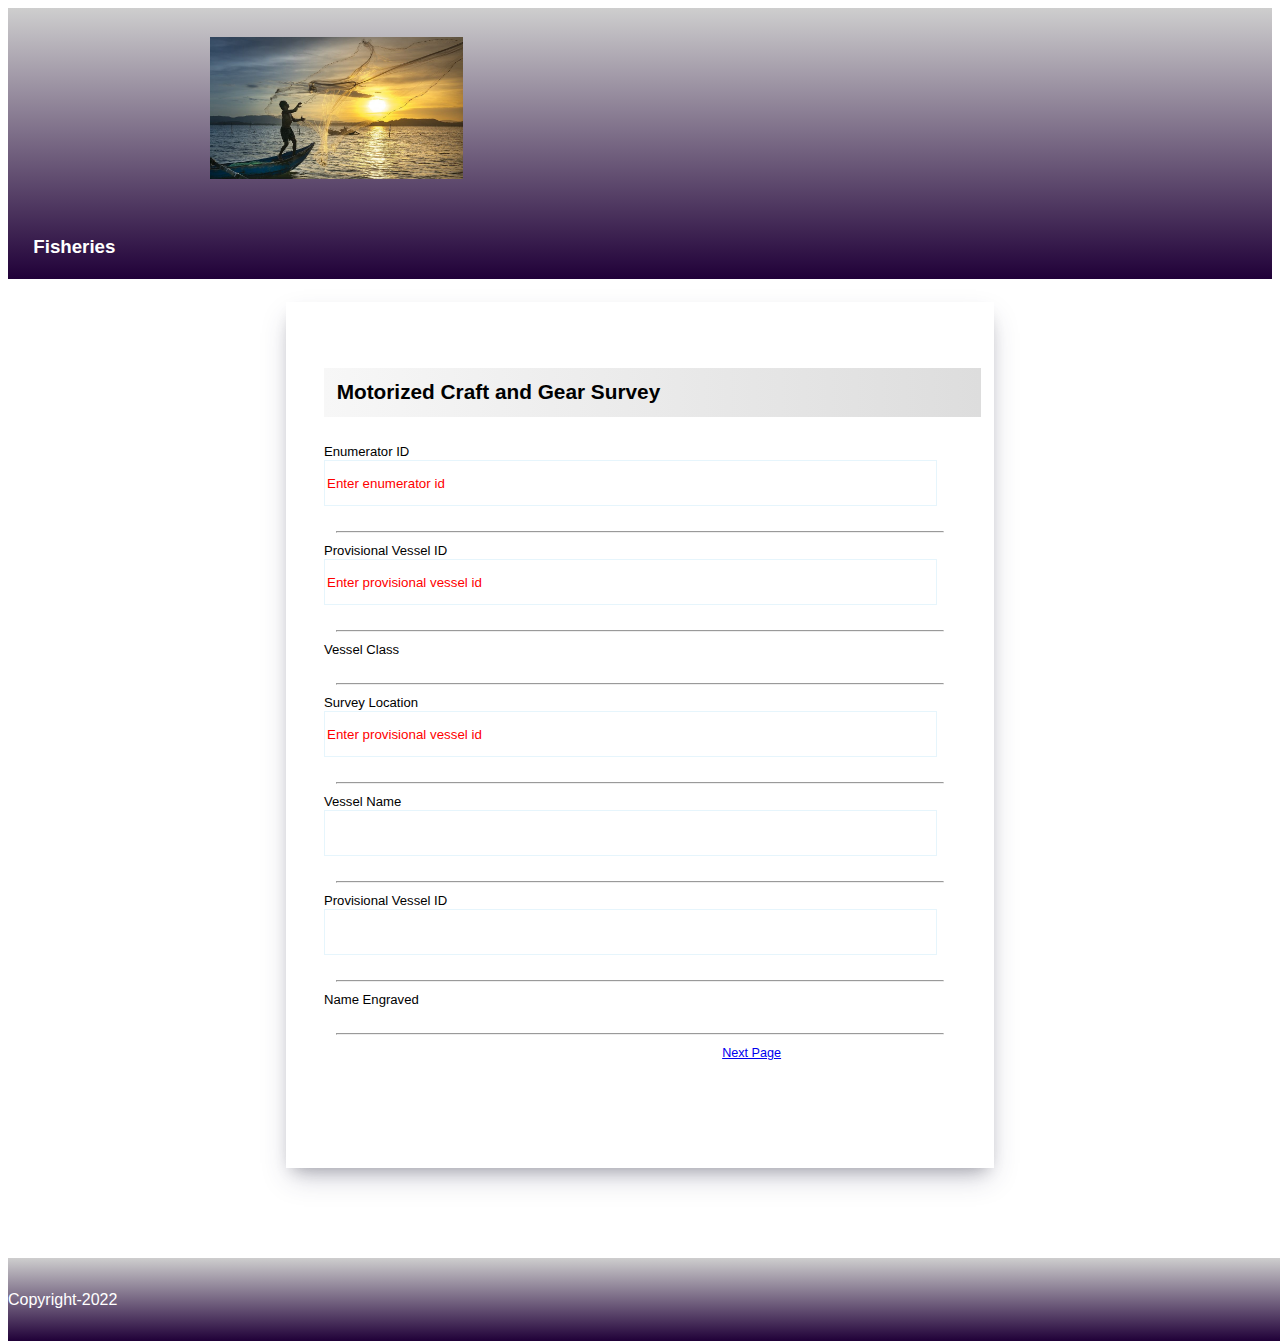
==== index.html @ 8d5d70c1 "first commit" ====
<!DOCTYPE html>
<html lang="en">

<head>
    <meta charset="UTF-8">
    <meta http-equiv="X-UA-Compatible" content="IE=edge">
    <meta name="viewport" content="width=device-width, initial-scale=1.0">
    <title>Document</title>
    <link href="https://cdn.jsdelivr.net/npm/bootstrap@5.1.3/dist/css/bootstrap.min.css" rel="stylesheet"
        integrity="sha384-1BmE4kWBq78iYhFldvKuhfTAU6auU8tT94WrHftjDbrCEXSU1oBoqyl2QvZ6jIW3" crossorigin="anonymous">
    <link rel="stylesheet" href="./style/style.css">
    <link rel="stylesheet" href="./style/header.css">
    <link rel="stylesheet" href="./style/footer.css">
    <script src="https://cdn.jsdelivr.net/npm/bootstrap@5.1.3/dist/js/bootstrap.bundle.min.js"
        integrity="sha384-ka7Sk0Gln4gmtz2MlQnikT1wXgYsOg+OMhuP+IlRH9sENBO0LRn5q+8nbTov4+1p"
        crossorigin="anonymous"></script>
    <script src="https://cdnjs.cloudflare.com/ajax/libs/jquery/3.6.1/jquery.min.js"
        integrity="sha512-aVKKRRi/Q/YV+4mjoKBsE4x3H+BkegoM/em46NNlCqNTmUYADjBbeNefNxYV7giUp0VxICtqdrbqU7iVaeZNXA=="
        crossorigin="anonymous" referrerpolicy="no-referrer"></script>
    <script src="./js/index.js"></script>
    <style>
        @media (max-width:768px) {
            form {
                width: 94% !important;
                margin: auto;
                min-height: 29rem !important;
                /* background: red; */
            }

            label {
                margin-left: 3%;
            }

            input,
            .dropdown-select {
                margin-left: 3%;
            }

            .heading {
                font-size: 100%;
                text-align: center;
                margin-bottom: 8%;
            }

            .inner-navigation {
                margin: auto !important;
                font-size: 78%;
                margin-left: 0 !important;
            }

            .col-xl-6 {
                margin-bottom: 24px;
            }
        }
    </style>
</head>

<body>
    <nav>
        <div class="d-flex">
            <img class="logo" src="./images/cropped-fish.jpg" alt="" srcset="">
            <!-- </div> -->
            <!-- <div> -->
            <h3>Fisheries</h3>
            <!-- </div> -->
        </div>
        <!-- <div class="progress-container">
            <div class="progress">
                <div class="percent"></div>
            </div>
            <div class="steps">
                <div class="step" id="0"></div>
                <div class="step" id="1"></div>
                <div class="step" id="2"></div>
                <div class="step" id="3"></div>
            </div>
        </div> -->
    </nav>
    <form style="margin: auto;width: 50%;" class="my-3">
        <h4 class="heading card-header" style="margin-bottom: 4%;">Motorized Craft and Gear Survey</h4>
        <div class=" mb-3">
            <label for="exampleInputEmail1" class="form-label">Enumerator ID</label>
            <input type="number" class="form-control bg-light" id="exampleInputEmail1" aria-describedby="emailHelp"
                placeholder="Enter enumerator id">
        </div>
        <hr style="width: 96%;color: #c1c1c1;    margin-top: 25px;">
        <div class="mb-3">
            <label for="exampleInputPassword1" class="form-label">Provisional Vessel ID</label>
            <input type="number" class="form-control bg-light" id="exampleInputPassword1"
                placeholder="Enter provisional vessel id">
        </div>
        <hr style="width: 96%;color: #c1c1c1;    margin-top: 25px;">
        <div class="mb-5 pb-3">
            <label for="exampleInputPassword1" class="form-label">Vessel Class</label>
            <select name="" class="bg-light">
                <option value="individual">Motorized Marine</option>
                <option value="Group">Motorized Coastal</option>
                <option value="Group">Motorized River & Coastal</option>
            </select>
        </div>
        <hr style="width: 96%;color: #c1c1c1;    margin-top: 25px;">
        <div class="mb-3">
            <label for="exampleInputPassword1" class="form-label">Survey Location</label>
            <input type="number" class="form-control bg-light" id="exampleInputPassword1"
                placeholder="Enter provisional vessel id">
        </div>
        <hr style="width: 96%;color: #c1c1c1;    margin-top: 25px;">
        <div class="mb-3">
            <label for="exampleInputEmail1" class="form-label">Vessel Name</label>
            <input type="number" class="form-control bg-light" id="exampleInputEmail1" aria-describedby="emailHelp">
        </div>
        <hr style="width: 96%;color: #c1c1c1;    margin-top: 25px;">
        <div class="mb-3">
            <label for="exampleInputPassword1" class="form-label">Provisional Vessel ID</label>
            <input type="number" class="form-control bg-light" id="exampleInputPassword1">
        </div>
        <hr style="width: 96%;color: #c1c1c1; margin-top: 25px;">
        <div class="mb-5 pb-3">
            <label for="exampleInputPassword1" class="form-label">Name Engraved</label>
            <select name="" class="bg-light">
                <option value="individual">Yes</option>
                <option value="Group">No</option>
            </select>
        </div>
        <hr style="width: 96%;color: #c1c1c1; margin-top: 25px;">
        <div class="navigation-button">
            <div class="d-flex inner-navigation" style="margin-left: 63%;">
                <!-- <div>
                    <a class="btn btn-dark" href="index.html">go back</a>
                </div> -->
                <div style="">
                    <a href="page1.html" class="btn btn-primary float-right" style="">Next Page</a>
                </div>

            </div>
        </div>
    </form>

    <footer class="text-center">
        <p style="vertical-align: middle;">Copyright-2022</p>
    </footer>

</body>

</html>

<script>
    let els = document.getElementsByClassName('step');
    let steps = [];
    Array.prototype.forEach.call(els, (e) => {
        steps.push(e);
        e.addEventListener('click', (x) => {
            progress(x.target.id);
        });
    });

    function progress(stepNum) {
        let p = stepNum * 30;
        document.getElementsByClassName('percent')[0].style.width = `${p}%`;
        steps.forEach((e) => {
            if (e.id === stepNum) {
                e.classList.add('selected');
                e.classList.remove('completed');
            }
            if (e.id < stepNum) {
                e.classList.add('completed');
            }
            if (e.id > stepNum) {
                e.classList.remove('selected', 'completed');
            }
        });
    }
</script>
---- style/style.css ----
* {
    /* margin: auto; */
}

body {
    /* margin: 2%; */
    /* position: relative; */
    overflow: auto;
    font-family: Arial, Helvetica, sans-serif;
}

.container {
    position: relative;
}

form {
    /* margin: 2% 0 2% 0;*/
    margin: auto;
    /* margin-bottom: 10%; */
    position: relative;
    padding: 3%;
    width: 70%;
    min-height: 47rem !important;
    padding-bottom: 6%;
    box-shadow: rgba(50, 50, 93, 0.25) 0px 13px 27px -5px, rgba(0, 0, 0, 0.3) 0px 8px 16px -8px;
}



.heading {
    background-image: linear-gradient(270deg, #ddd, #f7f7f7);
    padding: 2%;
    font-size: 130%;
    width: 100%;
    
}

.form-control {
    width: 96%;
    /* background: #f5f5f5; */
    /* border: none; */
    border: 1px solid rgb(230, 245, 252);
    font-family: inherit;
    /* box-shadow: 0px 2px 5px 0px rgba(155, 155, 155, 0.5); */
    height: 42px;
    /* opacity: 1; */
}

.navigation-button {
    /* margin:auto; */
    width: 100%;
    position: flex;
    /* margin-left: 26%; */
}

.inner-navigation {
    justify-content: end;

}

@media all and (max-width:116%) {
    .btn-primary {
        display: block;
    }

    /* .btn-dark{
        display: block;
    } */
}

.btn-primary {
    font-size: 79%;
    
}

.btn-dark {
    font-size: 79%;
    margin-right: 2px;
}



label {
    font-size: 82%;
    margin-bottom: 1%;
    font-weight: 400;
    font-family: sans-serif;
}

::placeholder {
    color: red;
}

@media(max-width:34em) {
    .main {
        min-width: 150px;
        width: auto;
    }
}

/* .btn-primary{
    font-size: 100%;
    width: 200%;
}
.btn-dark{
    font-size: 100%;
    width: 200%;
} */

select {
    display: none !important;
}

.dropdown-select {
    background-image: linear-gradient(to bottom, rgba(255, 255, 255, 0.25) 0%, rgba(255, 255, 255, 0) 100%);
    background-repeat: repeat-x;
    filter: progid:DXImageTransform.Microsoft.gradient(startColorstr='#40FFFFFF', endColorstr='#00FFFFFF', GradientType=0);
    background-color: #fff;
    border-radius: 6px;
    /* border: 2px solid rgb(230, 245, 252); */
    box-shadow: 0px 2px 5px 0px rgba(155, 155, 155, 0.5);
    box-sizing: border-box;
    cursor: pointer;
    display: block;
    float: left;
    font-size: 14px;
    font-weight: normal;
    height: 42px;
    line-height: 40px;
    outline: none;
    padding-left: 18px;
    padding-right: 30px;
    position: relative;
    text-align: left !important;
    transition: all 0.2s ease-in-out;
    -webkit-user-select: none;
    -moz-user-select: none;
    -ms-user-select: none;
    user-select: none;
    white-space: nowrap;
    width: auto;

}

.dropdown-select:focus {
    background-color: #fff;
}

.dropdown-select:hover {
    background-color: #fff;
}

.dropdown-select:active,
.dropdown-select.open {
    background-color: #fff !important;
    border-color: #bbb;
    box-shadow: 0 1px 4px rgba(0, 0, 0, 0.05) inset;
}

.dropdown-select:after {
    height: 0;
    width: 0;
    border-left: 4px solid transparent;
    border-right: 4px solid transparent;
    border-top: 4px solid #777;
    -webkit-transform: origin(50% 20%);
    transform: origin(50% 20%);
    transition: all 0.125s ease-in-out;
    content: '';
    display: block;
    margin-top: -2px;
    pointer-events: none;
    position: absolute;
    right: 10px;
    top: 50%;
}

.dropdown-select.open:after {
    -webkit-transform: rotate(-180deg);
    transform: rotate(-180deg);
}

.dropdown-select.open .list {
    -webkit-transform: scale(1);
    transform: scale(1);
    opacity: 1;
    pointer-events: auto;
}

.dropdown-select.open .option {
    cursor: pointer;
}

.dropdown-select.wide {
    width: 96%;
}

.dropdown-select.wide .list {
    left: 0 !important;
    right: 0 !important;
}

.dropdown-select .list {
    box-sizing: border-box;
    transition: all 0.15s cubic-bezier(0.25, 0, 0.25, 1.75), opacity 0.1s linear;
    -webkit-transform: scale(0.75);
    transform: scale(0.75);
    -webkit-transform-origin: 50% 0;
    transform-origin: 50% 0;
    box-shadow: 0 0 0 1px rgba(0, 0, 0, 0.09);
    background-color: #fff;
    border-radius: 6px;
    margin-top: 4px;
    padding: 3px 0;
    opacity: 0;
    overflow: hidden;
    pointer-events: none;
    position: absolute;
    top: 100%;
    left: 0;
    z-index: 999;
    max-height: 250px;
    overflow: auto;
    border: 1px solid #ddd;
}

.dropdown-select .list:hover .option:not(:hover) {
    background-color: transparent !important;
}

.dropdown-select .dd-search {
    overflow: hidden;
    display: flex;
    align-items: center;
    justify-content: center;
    margin: 0.5rem;
}

.dropdown-select .dd-searchbox {
    width: 90%;
    padding: 0.5rem;
    border: 1px solid #999;
    border-color: #999;
    border-radius: 4px;
    outline: none;
}

.dropdown-select .dd-searchbox:focus {
    border-color: #12CBC4;
}

.dropdown-select .list ul {
    padding: 0;
}

.dropdown-select .option {
    cursor: default;
    font-weight: 400;
    line-height: 40px;
    outline: none;
    padding-left: 18px;
    padding-right: 29px;
    text-align: left;
    transition: all 0.2s;
    list-style: none;
}

.dropdown-select .option:hover,
.dropdown-select .option:focus {
    background-color: #f6f6f6 !important;
}

.dropdown-select .option.selected {
    font-weight: 600;
    color: #12cbc4;
}

.dropdown-select .option.selected:focus {
    background: #f6f6f6;
}

.dropdown-select a {
    color: #aaa;
    text-decoration: none;
    transition: all 0.2s ease-in-out;
}

.dropdown-select a:hover {
    color: #666;
}
---- style/header.css ----
@import url('https://fonts.googleapis.com/css2?family=Rubik&display=swap');

nav{
    background-image: linear-gradient(0deg,#200038,#cecece);
    height: 271px;
    position: relative;
    color: white;
    width: 100%;
    margin-bottom: 23px;
}
.logo{
    width: 20%;
    margin-left: 16%;
    margin-top: 29px;
}
h3{
    margin-top: 53px;
    margin-left: 2%;
}


.progress-container {
    position: absolute;
    top: 50%;
    left: 50%;
    transform: translate(-50%, -50%);
  }
  .steps {
    position: relative;
    display: flex;
    justify-content: space-between;
    width: 200px;
  }
  .step {
    width: 20px;
    height: 20px;
    background: #fff;
    border: 2px solid #ACACA6;
    border-radius: 50%;
    transition: background 1s;
  }
  .step.selected {
    border: 2px solid #4B81BD;   
  }
  .step.completed {
    border: 2px solid #4B81BD;
    background: #4B81BD; 
  }
  .progress {
    position: absolute;
    width: 100%;
    height: 50%;
    border-bottom: 2px solid #ACACA6;
    z-index: -1;
  }
  .percent {
    position: absolute;
    width: 0;
    height: 100%;
    border-bottom: 2px solid #4B81BD;
    z-index: 1;
    transition: width 1s;
  }
---- style/footer.css ----
footer{
    background-image: linear-gradient(0deg,#200038,#cecece);
    height: 66px;
    padding-top: 17px;
    color: white;
    position: absolute;
    width: 100%;
    margin-top: 90px;
}
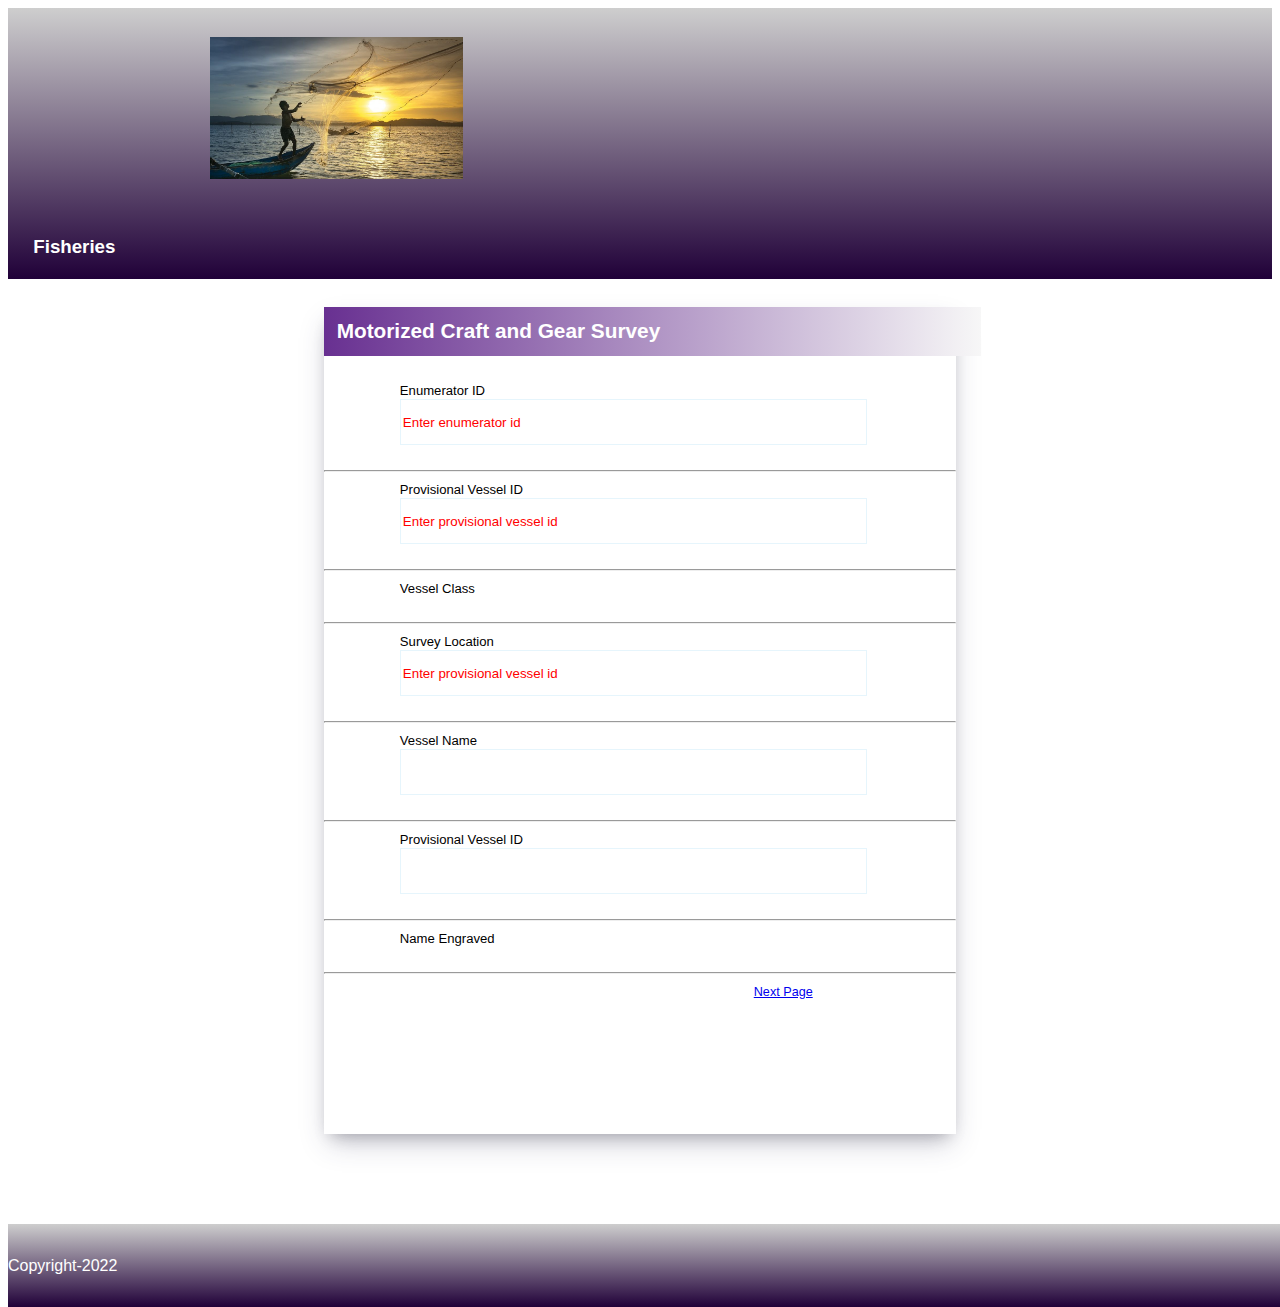
==== commit 872c2a93: "complete" ====
--- a/index.html
+++ b/index.html
@@ -19,6 +19,10 @@
         crossorigin="anonymous" referrerpolicy="no-referrer"></script>
     <script src="./js/index.js"></script>
     <style>
+        .input-holder{
+            width: 76%;
+            margin: auto;
+        }
         @media (max-width:768px) {
             form {
                 width: 94% !important;
@@ -76,65 +80,71 @@
             </div>
         </div> -->
     </nav>
-    <form style="margin: auto;width: 50%;" class="my-3">
-        <h4 class="heading card-header" style="margin-bottom: 4%;">Motorized Craft and Gear Survey</h4>
-        <div class=" mb-3">
-            <label for="exampleInputEmail1" class="form-label">Enumerator ID</label>
-            <input type="number" class="form-control bg-light" id="exampleInputEmail1" aria-describedby="emailHelp"
-                placeholder="Enter enumerator id">
-        </div>
-        <hr style="width: 96%;color: #c1c1c1;    margin-top: 25px;">
-        <div class="mb-3">
-            <label for="exampleInputPassword1" class="form-label">Provisional Vessel ID</label>
-            <input type="number" class="form-control bg-light" id="exampleInputPassword1"
-                placeholder="Enter provisional vessel id">
-        </div>
-        <hr style="width: 96%;color: #c1c1c1;    margin-top: 25px;">
-        <div class="mb-5 pb-3">
-            <label for="exampleInputPassword1" class="form-label">Vessel Class</label>
-            <select name="" class="bg-light">
-                <option value="individual">Motorized Marine</option>
-                <option value="Group">Motorized Coastal</option>
-                <option value="Group">Motorized River & Coastal</option>
-            </select>
-        </div>
-        <hr style="width: 96%;color: #c1c1c1;    margin-top: 25px;">
-        <div class="mb-3">
-            <label for="exampleInputPassword1" class="form-label">Survey Location</label>
-            <input type="number" class="form-control bg-light" id="exampleInputPassword1"
-                placeholder="Enter provisional vessel id">
-        </div>
-        <hr style="width: 96%;color: #c1c1c1;    margin-top: 25px;">
-        <div class="mb-3">
-            <label for="exampleInputEmail1" class="form-label">Vessel Name</label>
-            <input type="number" class="form-control bg-light" id="exampleInputEmail1" aria-describedby="emailHelp">
-        </div>
-        <hr style="width: 96%;color: #c1c1c1;    margin-top: 25px;">
-        <div class="mb-3">
-            <label for="exampleInputPassword1" class="form-label">Provisional Vessel ID</label>
-            <input type="number" class="form-control bg-light" id="exampleInputPassword1">
-        </div>
-        <hr style="width: 96%;color: #c1c1c1; margin-top: 25px;">
-        <div class="mb-5 pb-3">
-            <label for="exampleInputPassword1" class="form-label">Name Engraved</label>
-            <select name="" class="bg-light">
-                <option value="individual">Yes</option>
-                <option value="Group">No</option>
-            </select>
-        </div>
-        <hr style="width: 96%;color: #c1c1c1; margin-top: 25px;">
-        <div class="navigation-button">
-            <div class="d-flex inner-navigation" style="margin-left: 63%;">
-                <!-- <div>
+    <!-- <div class="card" style="width: 18rem;"> -->
+        <!-- <img src="..." class="card-img-top" alt="..."> -->
+        <!-- <div class="card-body"> -->
+            <form style="margin: auto;width: 50%;" class="my-3">
+                <h4 class="heading card-header" style="margin-bottom: 4%;">Motorized Craft and Gear Survey</h4>
+                <div class=" mb-3 input-holder">
+                    <label for="exampleInputEmail1" class="form-label">Enumerator ID</label>
+                    <input type="number" class="form-control bg-light" id="exampleInputEmail1"
+                        aria-describedby="emailHelp" placeholder="Enter enumerator id">
+                </div>
+                <hr style="color: #c1c1c1;    margin-top: 25px;">
+                <div class="mb-3 input-holder">
+                    <label for="exampleInputPassword1" class="form-label">Provisional Vessel ID</label>
+                    <input type="number" class="form-control bg-light" id="exampleInputPassword1"
+                        placeholder="Enter provisional vessel id">
+                </div>
+                <hr style="color: #c1c1c1;    margin-top: 25px;">
+                <div class="mb-5 pb-3 input-holder">
+                    <label for="exampleInputPassword1" class="form-label">Vessel Class</label>
+                    <select name="" class="bg-light">
+                        <option value="individual">Motorized Marine</option>
+                        <option value="Group">Motorized Coastal</option>
+                        <option value="Group">Motorized River & Coastal</option>
+                    </select>
+                </div>
+                <hr style="color: #c1c1c1;    margin-top: 25px;">
+                <div class="mb-3 input-holder">
+                    <label for="exampleInputPassword1" class="form-label">Survey Location</label>
+                    <input type="number" class="form-control bg-light" id="exampleInputPassword1"
+                        placeholder="Enter provisional vessel id">
+                </div>
+                <hr style="color: #c1c1c1;    margin-top: 25px;">
+                <div class="mb-3 input-holder">
+                    <label for="exampleInputEmail1" class="form-label">Vessel Name</label>
+                    <input type="number" class="form-control bg-light" id="exampleInputEmail1"
+                        aria-describedby="emailHelp">
+                </div>
+                <hr style="color: #c1c1c1;    margin-top: 25px;">
+                <div class="mb-3 input-holder">
+                    <label for="exampleInputPassword1" class="form-label">Provisional Vessel ID</label>
+                    <input type="number" class="form-control bg-light" id="exampleInputPassword1">
+                </div>
+                <hr style="color: #c1c1c1; margin-top: 25px;">
+                <div class="mb-5 pb-3 input-holder">
+                    <label for="exampleInputPassword1" class="form-label">Name Engraved</label>
+                    <select name="" class="bg-light">
+                        <option value="individual">Yes</option>
+                        <option value="Group">No</option>
+                    </select>
+                </div>
+                <hr style="color: #c1c1c1; margin-top: 25px;">
+                <div class="navigation-button">
+                    <div class="d-flex inner-navigation" style="margin-left: 63%;">
+                        <!-- <div>
                     <a class="btn btn-dark" href="index.html">go back</a>
                 </div> -->
-                <div style="">
-                    <a href="page1.html" class="btn btn-primary float-right" style="">Next Page</a>
+                        <div style="">
+                            <a href="page1.html" class="btn btn-primary float-right" style="">Next Page</a>
+                        </div>
+
+                    </div>
                 </div>
-
-            </div>
-        </div>
-    </form>
+            </form>
+        <!-- </div> -->
+    <!-- </div> -->
 
     <footer class="text-center">
         <p style="vertical-align: middle;">Copyright-2022</p>
--- a/style/style.css
+++ b/style/style.css
@@ -18,17 +18,22 @@
     margin: auto;
     /* margin-bottom: 10%; */
     position: relative;
-    padding: 3%;
+    /* padding: 3%; */
     width: 70%;
     min-height: 47rem !important;
     padding-bottom: 6%;
     box-shadow: rgba(50, 50, 93, 0.25) 0px 13px 27px -5px, rgba(0, 0, 0, 0.3) 0px 8px 16px -8px;
 }
 
-
+.row{
+    margin-left: 7%;
+    width: 87%;
+}
 
 .heading {
-    background-image: linear-gradient(270deg, #ddd, #f7f7f7);
+    /* background-image: linear-gradient(270deg, #ddd, #f7f7f7); */
+    background-image: linear-gradient(90deg,#683091,#f7f7f7);
+    color: white;
     padding: 2%;
     font-size: 130%;
     width: 100%;
@@ -55,7 +60,7 @@
 
 .inner-navigation {
     justify-content: end;
-
+    padding-inline: 5%;
 }
 
 @media all and (max-width:116%) {
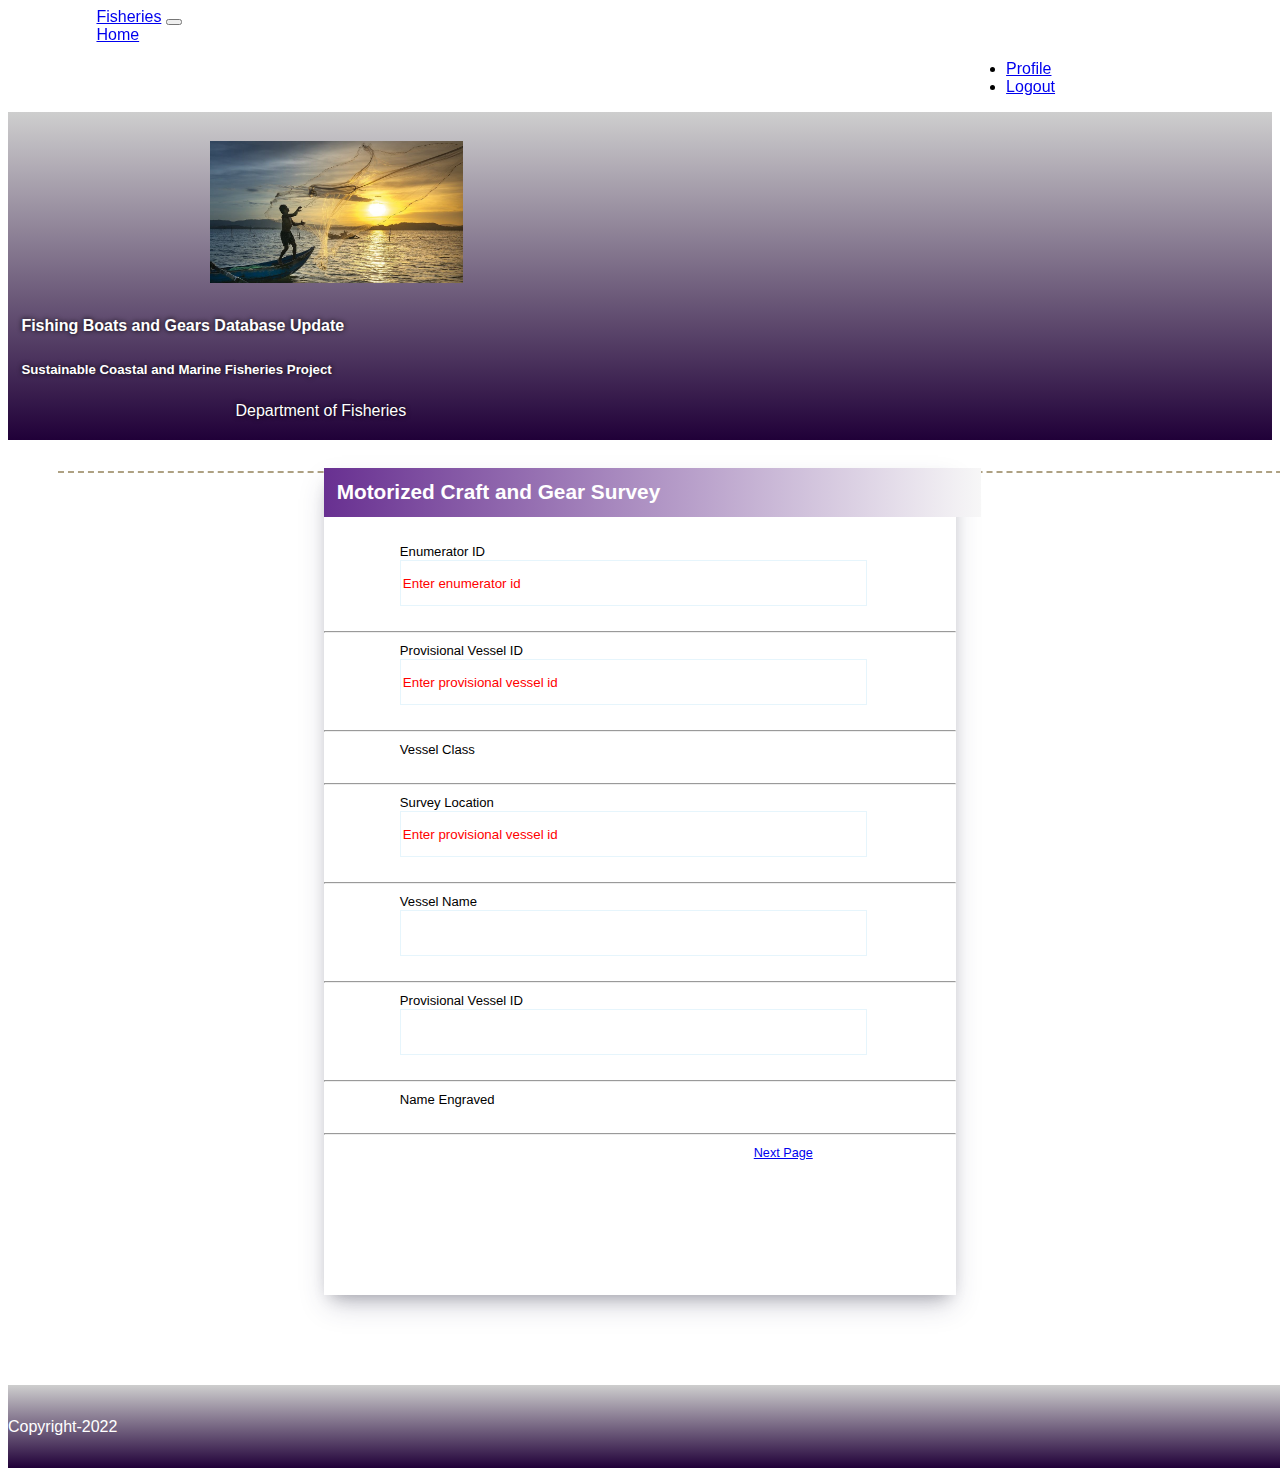
==== commit d2bc67eb: "navbar" ====
--- a/index.html
+++ b/index.html
@@ -17,12 +17,16 @@
     <script src="https://cdnjs.cloudflare.com/ajax/libs/jquery/3.6.1/jquery.min.js"
         integrity="sha512-aVKKRRi/Q/YV+4mjoKBsE4x3H+BkegoM/em46NNlCqNTmUYADjBbeNefNxYV7giUp0VxICtqdrbqU7iVaeZNXA=="
         crossorigin="anonymous" referrerpolicy="no-referrer"></script>
+    <link rel="stylesheet" href="https://cdnjs.cloudflare.com/ajax/libs/font-awesome/6.2.1/css/all.min.css"
+        integrity="sha512-MV7K8+y+gLIBoVD59lQIYicR65iaqukzvf/nwasF0nqhPay5w/9lJmVM2hMDcnK1OnMGCdVK+iQrJ7lzPJQd1w=="
+        crossorigin="anonymous" referrerpolicy="no-referrer" />
     <script src="./js/index.js"></script>
     <style>
-        .input-holder{
+        .input-holder {
             width: 76%;
             margin: auto;
         }
+
         @media (max-width:768px) {
             form {
                 width: 94% !important;
@@ -60,13 +64,63 @@
 </head>
 
 <body>
-    <nav>
+    <div class="navbar-sticky">
+        <nav class="navbar navbar-expand-lg navbar-light bg-light">
+            <div class="container-fluid">
+                <a class="navbar-brand" href="#">Fisheries</a>
+                <button class="navbar-toggler" type="button" data-bs-toggle="collapse"
+                    data-bs-target="#navbarNavAltMarkup" aria-controls="navbarNavAltMarkup" aria-expanded="false"
+                    aria-label="Toggle navigation">
+                    <span class="navbar-toggler-icon"></span>
+                </button>
+                <div class="collapse navbar-collapse" id="navbarNavAltMarkup">
+                    <div class="navbar-nav">
+                        <a class="nav-link active" aria-current="page" href="#">Home</a>
+                        <!-- <a class="nav-link" href="#">Features</a>
+                    <a class="nav-link" href="#">Pricing</a>
+                    <a class="nav-link disabled">Disabled</a> -->
+                        <div class="nav-link">
+
+                        </div>
+                    </div>
+                    <div class="dropdown" style="margin-left: 80%;">
+
+                        <i id="dropdownMenuButton1" data-bs-toggle="dropdown" aria-expanded="false"
+                            class="fa-solid fa-user"></i>
+
+                        <ul class="dropdown-menu" aria-labelledby="dropdownMenuButton1">
+                            <li><a class="dropdown-item" href="#">Profile</a></li>
+                            <li><a class="dropdown-item" href="#">Logout</a></li>
+                            <!-- <li><a class="dropdown-item" href="#">Something else here</a></li> -->
+                        </ul>
+                    </div>
+                </div>
+            </div>
+        </nav>
+    </div>
+    <header>
         <div class="d-flex">
             <img class="logo" src="./images/cropped-fish.jpg" alt="" srcset="">
             <!-- </div> -->
             <!-- <div> -->
-            <h3>Fisheries</h3>
+            <div class="" style="display: block;width:53%;">
+                <h4 id="header-top">Fishing Boats and Gears Database Update</h4>
+                <h5 id="header-bottom" style="">Sustainable Coastal and Marine Fisheries Project</h5>
+            </div>
+
+
             <!-- </div> -->
+        </div>
+        <p id="dept-of-fisheries" style="">Department of Fisheries</p>
+        <div class="d-flex">
+            <div data-v-1e54327c="" class="gv_course_learn_progress_block">
+                <span data-v-1e54327c="" class="start-step"><i data-v-1e54327c=""
+                        class="fa fa-flag-checkered"></i></span>
+                <span data-v-1e54327c="" class="end-step"><span data-v-1e54327c=""><i data-v-1e54327c=""
+                            class="fa fa-trophy"></i></span></span>
+                <span data-v-1e54327c="" class="inner-border"></span>
+
+            </div>
         </div>
         <!-- <div class="progress-container">
             <div class="progress">
@@ -79,71 +133,70 @@
                 <div class="step" id="3"></div>
             </div>
         </div> -->
-    </nav>
+    </header>
     <!-- <div class="card" style="width: 18rem;"> -->
-        <!-- <img src="..." class="card-img-top" alt="..."> -->
-        <!-- <div class="card-body"> -->
-            <form style="margin: auto;width: 50%;" class="my-3">
-                <h4 class="heading card-header" style="margin-bottom: 4%;">Motorized Craft and Gear Survey</h4>
-                <div class=" mb-3 input-holder">
-                    <label for="exampleInputEmail1" class="form-label">Enumerator ID</label>
-                    <input type="number" class="form-control bg-light" id="exampleInputEmail1"
-                        aria-describedby="emailHelp" placeholder="Enter enumerator id">
-                </div>
-                <hr style="color: #c1c1c1;    margin-top: 25px;">
-                <div class="mb-3 input-holder">
-                    <label for="exampleInputPassword1" class="form-label">Provisional Vessel ID</label>
-                    <input type="number" class="form-control bg-light" id="exampleInputPassword1"
-                        placeholder="Enter provisional vessel id">
-                </div>
-                <hr style="color: #c1c1c1;    margin-top: 25px;">
-                <div class="mb-5 pb-3 input-holder">
-                    <label for="exampleInputPassword1" class="form-label">Vessel Class</label>
-                    <select name="" class="bg-light">
-                        <option value="individual">Motorized Marine</option>
-                        <option value="Group">Motorized Coastal</option>
-                        <option value="Group">Motorized River & Coastal</option>
-                    </select>
-                </div>
-                <hr style="color: #c1c1c1;    margin-top: 25px;">
-                <div class="mb-3 input-holder">
-                    <label for="exampleInputPassword1" class="form-label">Survey Location</label>
-                    <input type="number" class="form-control bg-light" id="exampleInputPassword1"
-                        placeholder="Enter provisional vessel id">
-                </div>
-                <hr style="color: #c1c1c1;    margin-top: 25px;">
-                <div class="mb-3 input-holder">
-                    <label for="exampleInputEmail1" class="form-label">Vessel Name</label>
-                    <input type="number" class="form-control bg-light" id="exampleInputEmail1"
-                        aria-describedby="emailHelp">
-                </div>
-                <hr style="color: #c1c1c1;    margin-top: 25px;">
-                <div class="mb-3 input-holder">
-                    <label for="exampleInputPassword1" class="form-label">Provisional Vessel ID</label>
-                    <input type="number" class="form-control bg-light" id="exampleInputPassword1">
-                </div>
-                <hr style="color: #c1c1c1; margin-top: 25px;">
-                <div class="mb-5 pb-3 input-holder">
-                    <label for="exampleInputPassword1" class="form-label">Name Engraved</label>
-                    <select name="" class="bg-light">
-                        <option value="individual">Yes</option>
-                        <option value="Group">No</option>
-                    </select>
-                </div>
-                <hr style="color: #c1c1c1; margin-top: 25px;">
-                <div class="navigation-button">
-                    <div class="d-flex inner-navigation" style="margin-left: 63%;">
-                        <!-- <div>
+    <!-- <img src="..." class="card-img-top" alt="..."> -->
+    <!-- <div class="card-body"> -->
+    <form style="margin: auto;width: 50%;" class="my-3">
+        <h4 class="heading card-header" style="margin-bottom: 4%;">Motorized Craft and Gear Survey</h4>
+        <div class=" mb-3 input-holder">
+            <label for="exampleInputEmail1" class="form-label">Enumerator ID</label>
+            <input type="number" class="form-control bg-light" id="exampleInputEmail1" aria-describedby="emailHelp"
+                placeholder="Enter enumerator id">
+        </div>
+        <hr style="color: #c1c1c1;    margin-top: 25px;">
+        <div class="mb-3 input-holder">
+            <label for="exampleInputPassword1" class="form-label">Provisional Vessel ID</label>
+            <input type="number" class="form-control bg-light" id="exampleInputPassword1"
+                placeholder="Enter provisional vessel id">
+        </div>
+        <hr style="color: #c1c1c1;    margin-top: 25px;">
+        <div class="mb-5 pb-3 input-holder">
+            <label for="exampleInputPassword1" class="form-label">Vessel Class</label>
+            <select name="" class="bg-light">
+                <option value="individual">Motorized Marine</option>
+                <option value="Group">Motorized Coastal</option>
+                <option value="Group">Motorized River & Coastal</option>
+            </select>
+        </div>
+        <hr style="color: #c1c1c1;    margin-top: 25px;">
+        <div class="mb-3 input-holder">
+            <label for="exampleInputPassword1" class="form-label">Survey Location</label>
+            <input type="number" class="form-control bg-light" id="exampleInputPassword1"
+                placeholder="Enter provisional vessel id">
+        </div>
+        <hr style="color: #c1c1c1;    margin-top: 25px;">
+        <div class="mb-3 input-holder">
+            <label for="exampleInputEmail1" class="form-label">Vessel Name</label>
+            <input type="number" class="form-control bg-light" id="exampleInputEmail1" aria-describedby="emailHelp">
+        </div>
+        <hr style="color: #c1c1c1;    margin-top: 25px;">
+        <div class="mb-3 input-holder">
+            <label for="exampleInputPassword1" class="form-label">Provisional Vessel ID</label>
+            <input type="number" class="form-control bg-light" id="exampleInputPassword1">
+        </div>
+        <hr style="color: #c1c1c1; margin-top: 25px;">
+        <div class="mb-5 pb-3 input-holder">
+            <label for="exampleInputPassword1" class="form-label">Name Engraved</label>
+            <select name="" class="bg-light">
+                <option value="individual">Yes</option>
+                <option value="Group">No</option>
+            </select>
+        </div>
+        <hr style="color: #c1c1c1; margin-top: 25px;">
+        <div class="navigation-button">
+            <div class="d-flex inner-navigation" style="margin-left: 63%;">
+                <!-- <div>
                     <a class="btn btn-dark" href="index.html">go back</a>
                 </div> -->
-                        <div style="">
-                            <a href="page1.html" class="btn btn-primary float-right" style="">Next Page</a>
-                        </div>
-
-                    </div>
+                <div style="">
+                    <a href="page1.html" class="btn btn-primary float-right" style="">Next Page</a>
                 </div>
-            </form>
-        <!-- </div> -->
+
+            </div>
+        </div>
+    </form>
+    <!-- </div> -->
     <!-- </div> -->
 
     <footer class="text-center">
--- a/style/style.css
+++ b/style/style.css
@@ -5,7 +5,7 @@
 body {
     /* margin: 2%; */
     /* position: relative; */
-    overflow: auto;
+    /* overflow: auto; */
     font-family: Arial, Helvetica, sans-serif;
 }
 
@@ -25,20 +25,22 @@
     box-shadow: rgba(50, 50, 93, 0.25) 0px 13px 27px -5px, rgba(0, 0, 0, 0.3) 0px 8px 16px -8px;
 }
 
-.row{
+.row {
     margin-left: 7%;
     width: 87%;
 }
 
 .heading {
     /* background-image: linear-gradient(270deg, #ddd, #f7f7f7); */
-    background-image: linear-gradient(90deg,#683091,#f7f7f7);
+    background-image: linear-gradient(90deg, #683091, #f7f7f7);
     color: white;
     padding: 2%;
     font-size: 130%;
     width: 100%;
-    
-}
+
+}
+
+
 
 .form-control {
     width: 96%;
@@ -75,7 +77,7 @@
 
 .btn-primary {
     font-size: 79%;
-    
+
 }
 
 .btn-dark {
--- a/style/header.css
+++ b/style/header.css
@@ -1,63 +1,145 @@
 @import url('https://fonts.googleapis.com/css2?family=Rubik&display=swap');
 
-nav{
-    background-image: linear-gradient(0deg,#200038,#cecece);
-    height: 271px;
-    position: relative;
-    color: white;
-    width: 100%;
-    margin-bottom: 23px;
+header {
+  background-image: linear-gradient(0deg, #200038, #cecece);
+  height: 328px;
+  position: relative;
+  color: white;
+  width: 100%;
+  margin-bottom: 23px;
 }
-.logo{
-    width: 20%;
-    margin-left: 16%;
-    margin-top: 29px;
+
+.navbar-sticky {
+  top: 0;
+  position: sticky;
+  z-index: 2;
 }
-h3{
-    margin-top: 53px;
-    margin-left: 2%;
+
+.navbar{
+  padding-inline: 7%;
+}
+
+.logo {
+  width: 20%;
+  margin-left: 16%;
+  margin-top: 29px;
+}
+
+.gv_course_learn_progress_block[data-v-1e54327c] {
+  position: relative;
+  width: 100%;
+  padding: 20px 50px 35px;
+}
+
+.gv_course_learn_progress_block>span.end-step[data-v-1e54327c],
+.gv_course_learn_progress_block>span.start-step[data-v-1e54327c] {
+  position: absolute;
+  left: 0;
+  top: 10px;
+  width: 50px;
+  height: 50px;
+  background-color: #ffffff80;
+  text-align: center;
+  border: 1px solid #fff;
+  border-radius: 50%;
+}
+
+.gv_course_learn_progress_block>span.end-step[data-v-1e54327c] {
+  left: auto;
+  right: 0;
+}
+
+.gv_course_learn_progress_block>span.inner-border[data-v-1e54327c] {
+  position: absolute;
+  border-bottom: 2px dashed #aea183;
+  left: 50px;
+  right: 50px;
+  top: 35px;
+}
+
+#header-top {
+  margin-top: 30px;
+  margin-left: 2%;
+  text-shadow: 0 0 5px #000;
+}
+
+#header-bottom {
+  margin-left: 2%;
+  margin-top: 4%;
+  text-shadow: 0 0 5px #000;
+}
+
+#dept-of-fisheries {
+  margin-left: 18%;
+  margin-top: 2%;
+  text-shadow: 0 0 5px #000;
+}
+
+@media (max-width:768px) {
+  #header-top {
+    font-size: 61%;
+  }
+
+  #dept-of-fisheries,
+  #header-bottom {
+    font-size: 46%;
+  }
+
+  .dropdown{
+    margin-left: 0% !important;
+  }
+
+  header {
+    height: 185px;
+  }
 }
 
 
 .progress-container {
-    position: absolute;
-    top: 50%;
-    left: 50%;
-    transform: translate(-50%, -50%);
-  }
-  .steps {
-    position: relative;
-    display: flex;
-    justify-content: space-between;
-    width: 200px;
-  }
-  .step {
-    width: 20px;
-    height: 20px;
-    background: #fff;
-    border: 2px solid #ACACA6;
-    border-radius: 50%;
-    transition: background 1s;
-  }
-  .step.selected {
-    border: 2px solid #4B81BD;   
-  }
-  .step.completed {
-    border: 2px solid #4B81BD;
-    background: #4B81BD; 
-  }
-  .progress {
-    position: absolute;
-    width: 100%;
-    height: 50%;
-    border-bottom: 2px solid #ACACA6;
-    z-index: -1;
-  }
-  .percent {
-    position: absolute;
-    width: 0;
-    height: 100%;
-    border-bottom: 2px solid #4B81BD;
-    z-index: 1;
-    transition: width 1s;
-  }+  position: absolute;
+  top: 50%;
+  left: 50%;
+  transform: translate(-50%, -50%);
+}
+
+.steps {
+  position: relative;
+  display: flex;
+  justify-content: space-between;
+  width: 200px;
+}
+
+.step {
+  width: 20px;
+  height: 20px;
+  background: #fff;
+  border: 2px solid #ACACA6;
+  border-radius: 50%;
+  transition: background 1s;
+}
+
+.step.selected {
+  border: 2px solid #4B81BD;
+}
+
+.step.completed {
+  border: 2px solid #4B81BD;
+  background: #4B81BD;
+}
+
+.progress {
+  position: absolute;
+  width: 100%;
+  height: 50%;
+  border-bottom: 2px solid #ACACA6;
+  z-index: -1;
+}
+
+.percent {
+  position: absolute;
+  width: 0;
+  height: 100%;
+  border-bottom: 2px solid #4B81BD;
+  z-index: 1;
+  transition: width 1s;
+}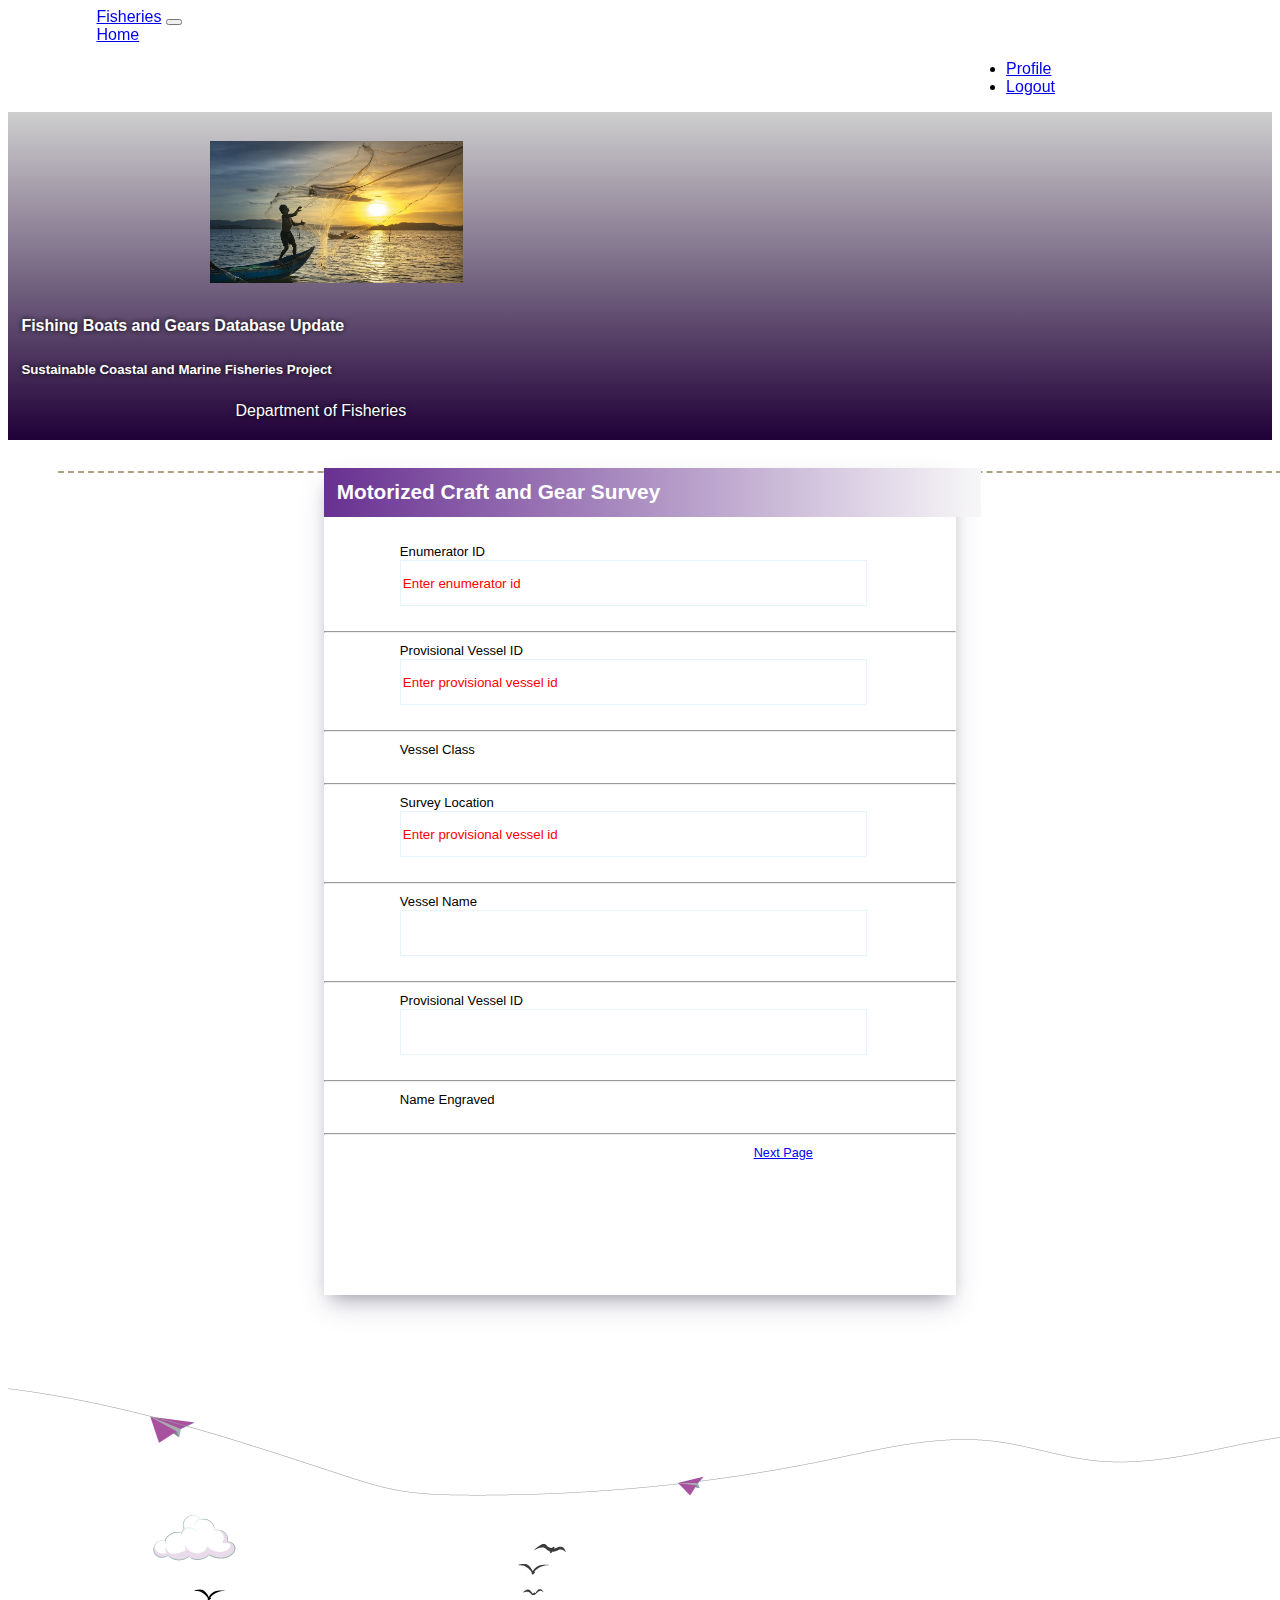
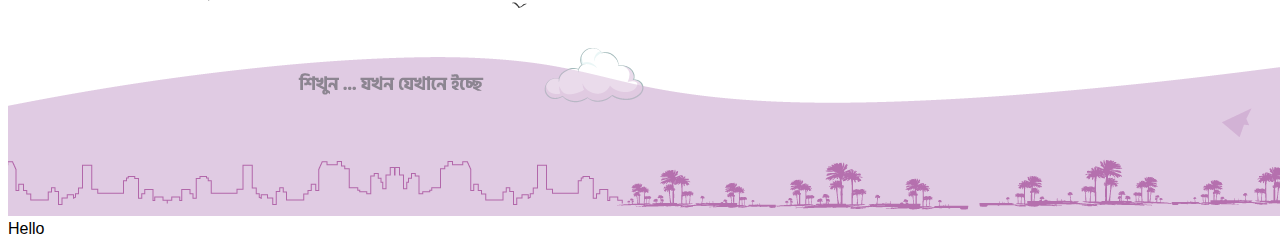
==== commit f0b0e446: "here" ====
--- a/index.html
+++ b/index.html
@@ -200,7 +200,10 @@
     <!-- </div> -->
 
     <footer class="text-center">
-        <p style="vertical-align: middle;">Copyright-2022</p>
+        <img class="w-100" class="footer-background" src="./images/footer-bg.3f90138.png" alt="" srcset="">
+        <div class="social">
+            Hello
+        </div>
     </footer>
 
 </body>
--- a/style/footer.css
+++ b/style/footer.css
@@ -1,9 +1,14 @@
-footer{
-    background-image: linear-gradient(0deg,#200038,#cecece);
-    height: 66px;
-    padding-top: 17px;
-    color: white;
+footer {
+    margin: auto;
+    width: 100%;
+    top: 129%;
+    padding-top: 89px;
+}
+
+.footer-background{
     position: absolute;
-    width: 100%;
-    margin-top: 90px;
+}
+
+.social{
+    position:absolute;
 }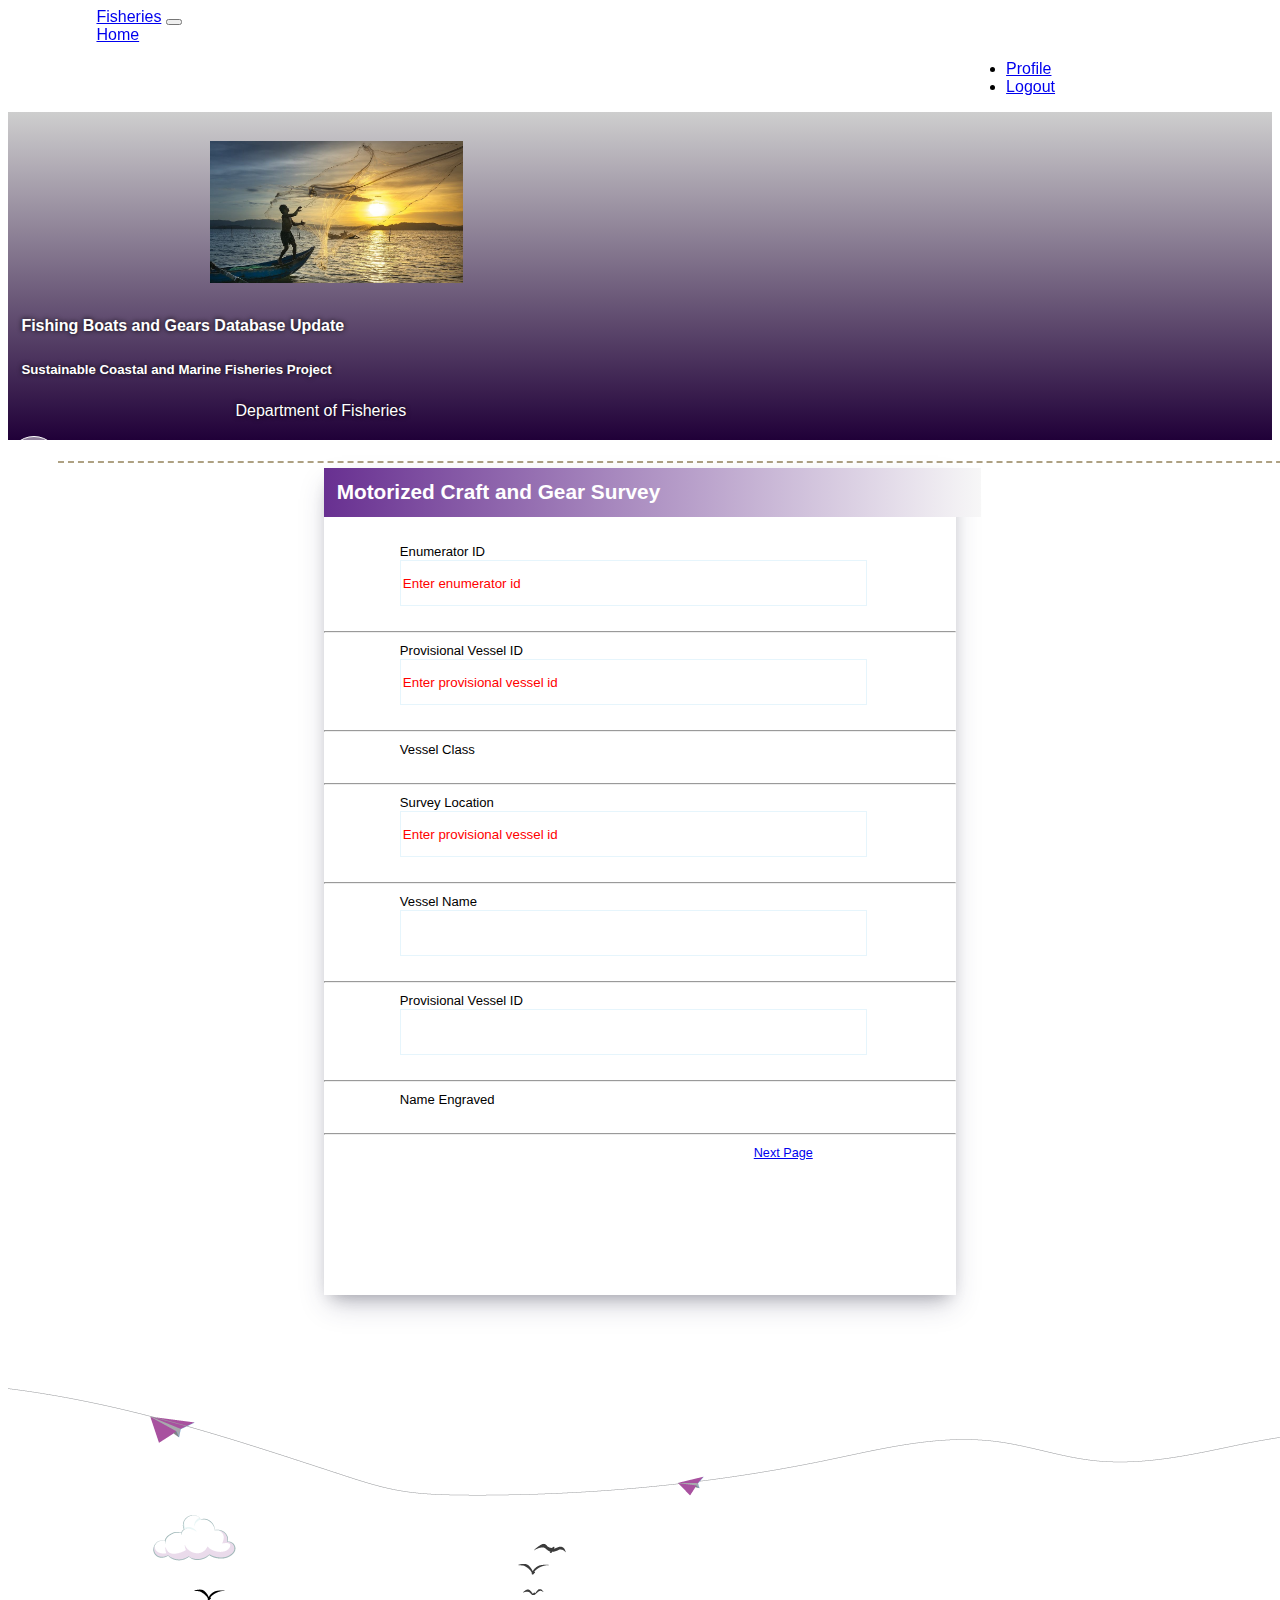
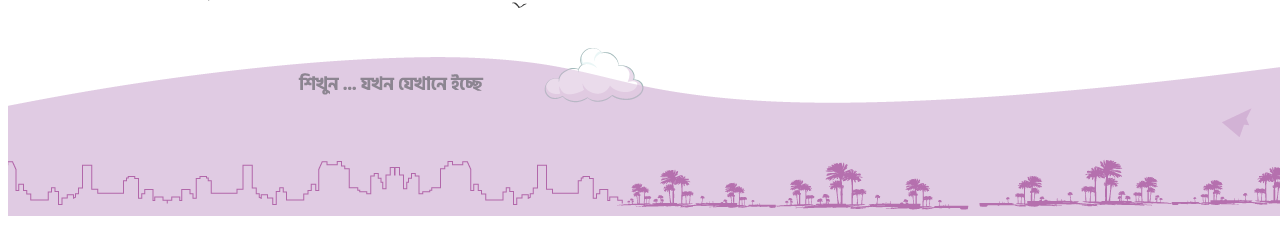
==== commit 2a702f43: "the_end" ====
--- a/index.html
+++ b/index.html
@@ -67,7 +67,7 @@
     <div class="navbar-sticky">
         <nav class="navbar navbar-expand-lg navbar-light bg-light">
             <div class="container-fluid">
-                <a class="navbar-brand" href="#">Fisheries</a>
+                <a class="navbar-brand" href="index.html">Fisheries</a>
                 <button class="navbar-toggler" type="button" data-bs-toggle="collapse"
                     data-bs-target="#navbarNavAltMarkup" aria-controls="navbarNavAltMarkup" aria-expanded="false"
                     aria-label="Toggle navigation">
@@ -75,7 +75,7 @@
                 </button>
                 <div class="collapse navbar-collapse" id="navbarNavAltMarkup">
                     <div class="navbar-nav">
-                        <a class="nav-link active" aria-current="page" href="#">Home</a>
+                        <a class="nav-link active" aria-current="page" href="index.html">Home</a>
                         <!-- <a class="nav-link" href="#">Features</a>
                     <a class="nav-link" href="#">Pricing</a>
                     <a class="nav-link disabled">Disabled</a> -->
@@ -202,7 +202,8 @@
     <footer class="text-center">
         <img class="w-100" class="footer-background" src="./images/footer-bg.3f90138.png" alt="" srcset="">
         <div class="social">
-            Hello
+            <i class="fa-brands fa-facebook"></i>
+            <i class="fa-brands fa-youtube"></i>
         </div>
     </footer>
 
--- a/style/header.css
+++ b/style/header.css
@@ -35,7 +35,7 @@
 .gv_course_learn_progress_block>span.start-step[data-v-1e54327c] {
   position: absolute;
   left: 0;
-  top: 10px;
+  top: 0px;
   width: 50px;
   height: 50px;
   background-color: #ffffff80;
@@ -54,7 +54,7 @@
   border-bottom: 2px dashed #aea183;
   left: 50px;
   right: 50px;
-  top: 35px;
+  top: 25px;
 }
 
 #header-top {
--- a/style/footer.css
+++ b/style/footer.css
@@ -3,12 +3,24 @@
     width: 100%;
     top: 129%;
     padding-top: 89px;
+    position: relative;
 }
 
-.footer-background{
+.footer-background {
     position: absolute;
 }
 
-.social{
-    position:absolute;
+.social {
+    position: absolute;
+    top: 81%;
+    left: 48%;
+    font-size: 30px;
+}
+
+@media (max-width:768px) {
+    .social {
+        left: 42%;
+        font-size: 24px;
+        margin: auto;
+    }
 }